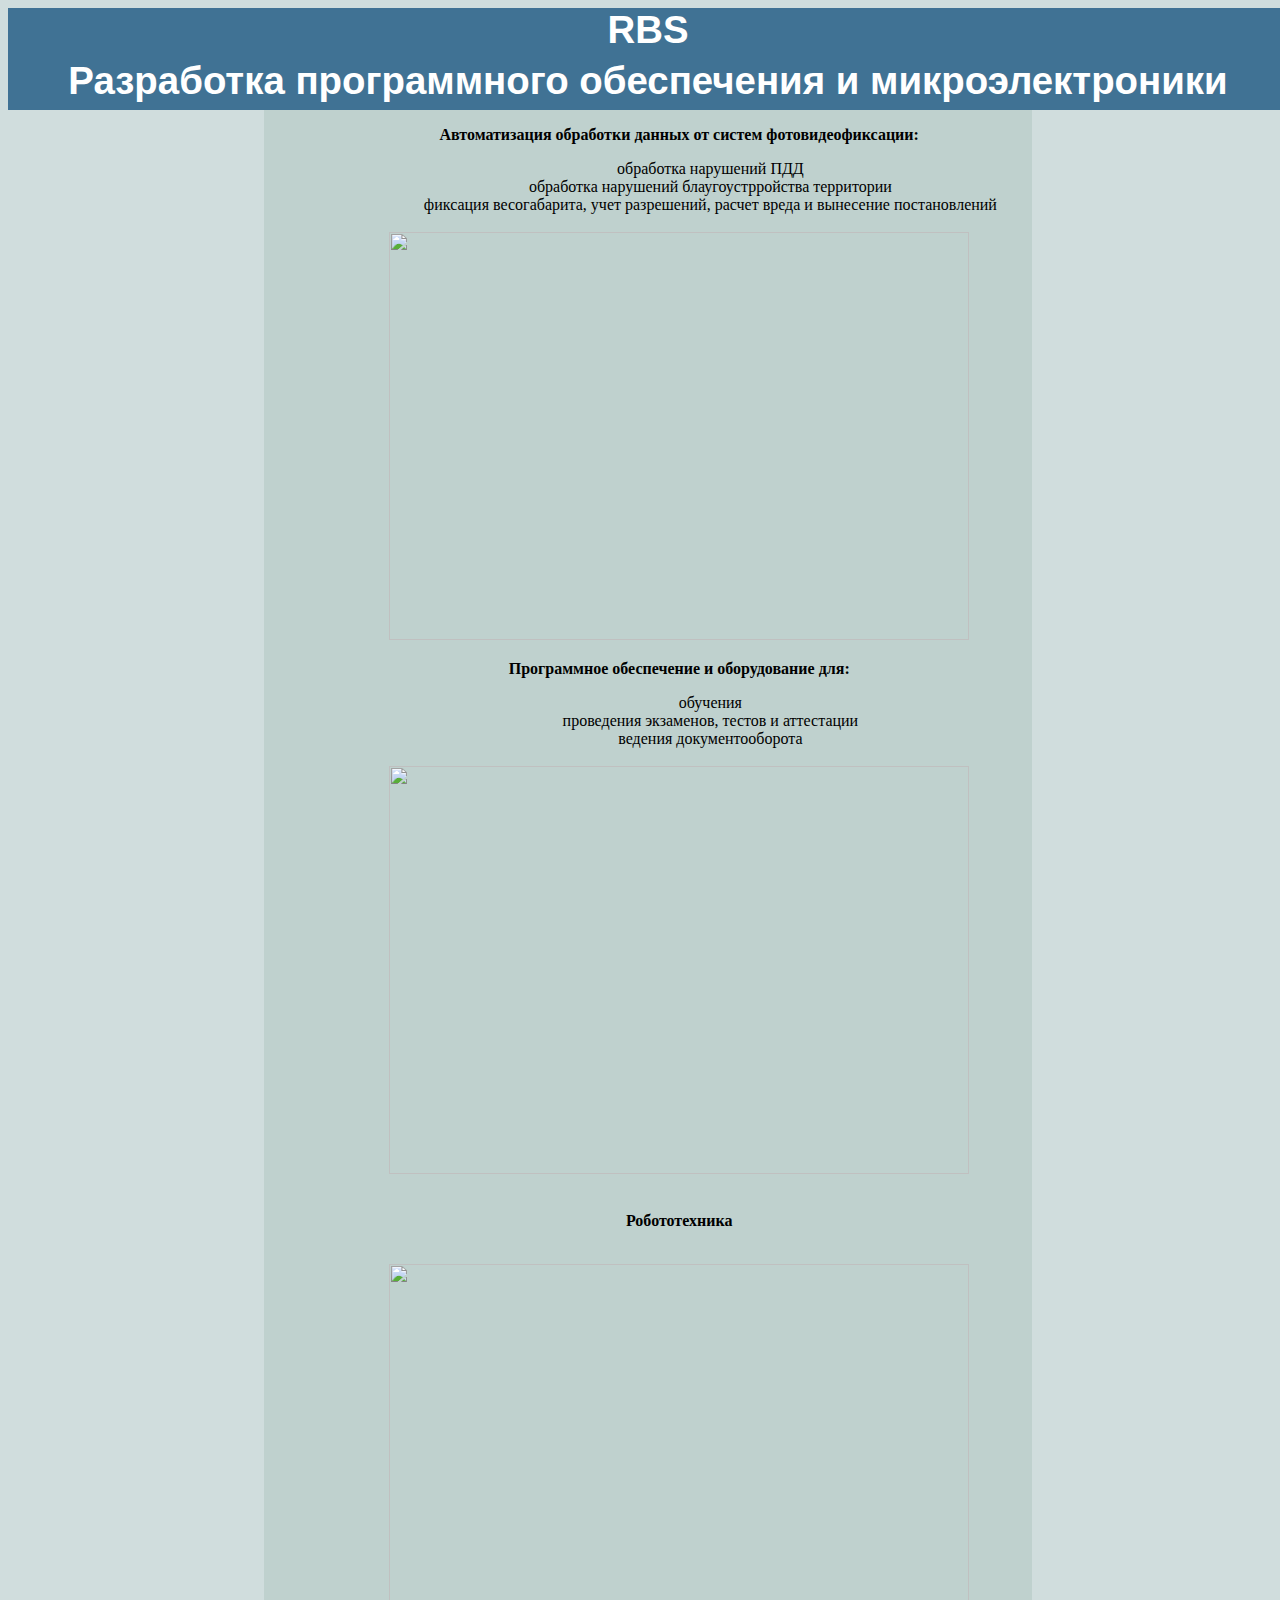
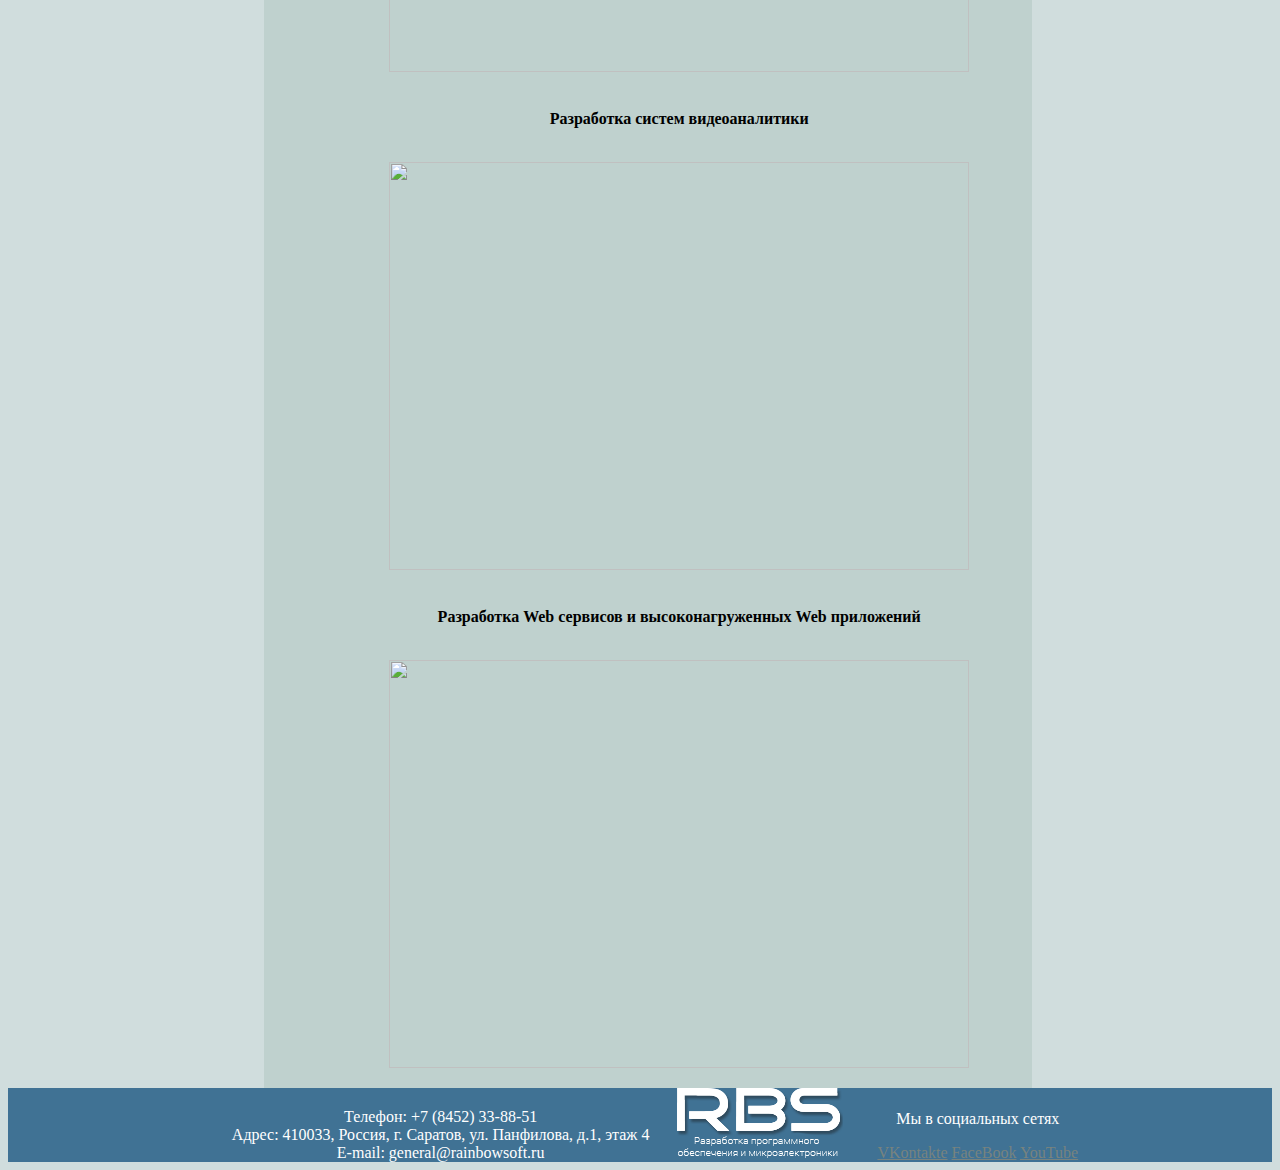
==== PracticeWorkTwo/index.html @ f4f52327 "Add files via upload" ====
<!DOCTYPE html>
<html lang="ru">
<head>
    <meta charset="UTF-8">
    <title>№2</title>
    <link rel="stylesheet" href="style.css">
</head>
<body>
    <header>
        <div class="main_header_content">
            <h1 class="main_header">RBS</h1>
        </div>
        <div class="main-header">
            <h3 class="main_header">Разработка программного обеспечения и микроэлектроники</h3>
        </div>
    </header>
    <div class="region region-header">
        <div id="block-views-newslider-block" class="item jumbotron block block-views active" >
                      <div class="content">
            <div class="view view-newslider view-id-newslider view-display-id-block view-dom-id-2237ad003be1eb02552f7493d3e97a55">
              
        
        
            <div class="view-content">
            <div  id="flexslider-1" class="flexslider optionset-default">
        <ul class="slides"><li>  
        <div class="views-field views-field-body left-col">    <div class="field-content"><div class="slide-left-col">
      </div></div>  </div></li>
      <li>  
        <div class="views-field views-field-body left-col">    <div class="field-content"><div class="slide-left-col">
      
      <div class="body"><p><strong>Автоматизация обработки данных от систем фотовидеофиксации:</strong></p><ul><li>обработка нарушений ПДД</li><li>обработка нарушений блаугоустрройства территории</li><li>фиксация весогабарита, учет разрешений, расчет вреда и вынесение постановлений</li></ul></div>
      <br>
      
      </div></div>  </div>  
        <div class="views-field views-field-field-image right-col">    <div class="field-content"><div class="slide-right-col">
      
      <img class="img-responsive" src="http://rainbowsoft.ru/files/rainbowsoft/styles/new_slider_front/public/slide2.jpg?itok=M0nMZ0MP" width="580" height="408" alt="" />
      
      </div></div>  </div></li>
      <li>  
        <div class="views-field views-field-body left-col">    <div class="field-content"><div class="slide-left-col">

      <div class="body"><p><strong>Программное обеспечение и оборудование для:</strong></p><ul><li>обучения</li><li>проведения экзаменов, тестов и аттестации</li><li>ведения документооборота</li></ul></div>
      <br>
      
      </div></div>  </div>  
        <div class="views-field views-field-field-image right-col">    <div class="field-content"><div class="slide-right-col">
      
      <img class="img-responsive" src="http://rainbowsoft.ru/files/rainbowsoft/styles/new_slider_front/public/slide3.jpg?itok=mui6_fNt" width="580" height="408" alt="" />
      
      </div></div>  </div></li>
      <li>  
        <div class="views-field views-field-body left-col">    <div class="field-content"><div class="slide-left-col">
      <div class="body"><p style="text-align: center;"><br /><strong>Робототехника</strong></p></div>
      <br>
      </div></div>  </div>  
        <div class="views-field views-field-field-image right-col">    <div class="field-content"><div class="slide-right-col">
    
      <img class="img-responsive" src="http://rainbowsoft.ru/files/rainbowsoft/styles/new_slider_front/public/slide5.jpg?itok=RT7uPhh4" width="580" height="408" alt="" />
      
      </div></div>  </div></li>
      <li>  
        <div class="views-field views-field-body left-col">    <div class="field-content"><div class="slide-left-col">
      
      <div class="body"><p style="text-align: center;"><br /><strong>Разработка систем видеоаналитики</strong></p></div>
      <br>
      
      </div></div>  </div>  
        <div class="views-field views-field-field-image right-col">    <div class="field-content"><div class="slide-right-col">
      <img class="img-responsive" src="http://rainbowsoft.ru/files/rainbowsoft/styles/new_slider_front/public/slide6.jpg?itok=TbilaOBd" width="580" height="408" alt="" />
      
      </div></div>  </div></li>
      <li>  
        <div class="views-field views-field-body left-col">    <div class="field-content"><div class="slide-left-col">
      
      <div class="body"><p style="text-align: center;"><br /><strong>Разработка Web сервисов и высоконагруженных Web приложений</strong></p></div>
      <br>
      
      </div></div>  </div>  
        <div class="views-field views-field-field-image right-col">    <div class="field-content"><div class="slide-right-col">
      <img class="img-responsive" src="http://rainbowsoft.ru/files/rainbowsoft/styles/new_slider_front/public/slide4.jpg?itok=GD6Njtx4" width="580" height="408" alt="" />
      
      </div></div>  </div></li>
      </ul></div>
        </div>
        </div>
        </div>
        </div>
        </div>

    <div class="block-footer">
        <footer class="footer row " >
           <div class="container">
           <div class="footer-contacts">
    
               <div class="col-md-5 col-sm-12">               
                         <div class="region region-footer">
                <section id="block-block-16" class="block block-block clearfix">
             
                     Телефон: +7 (8452) 33-88-51 <br>
                     Адрес: 410033, Россия, г. Саратов, ул. Панфилова, д.1, этаж 4<br>
                     E-mail: general@rainbowsoft.ru
                </section>
            </div>
               </div>
    
               <div class="col-md-2 hidden-sm hidden-xs logoblock">
                       <img class="logo" src="src/logo2019.png" style="float:left;"/>
               </div>  
    
               <div class="col-md-5 col-sm-12 soc"> 
                   <p class="white hidden-xs hidden-sm">Мы в социальных сетях</p>
                   <div class="soclinks">
                    <a href="https://vk.com/id368555249">VKontakte</a>                         
                    <a href="https://www.facebook.com/%D0%9D%D0%9F%D0%9ERainbow-Soft-1522572724641411">FaceBook</a>
                    <a href="https://www.youtube.com/channel/UCbRyLV22hpwUNhfTyOTMvFQ">YouTube</a>                                  
                   </div>                   
                </div> 
    
            </div>
            </div>
        </footer>
    </div>
</body>
</html>
---- PracticeWorkTwo/style.css ----
body {
    background-color:#d0dddd
}

h1, h2, h3 {
    font-family: Arial, Helvetica, sans-serif;
}

#header_img {
    padding: 1vw;
    margin-top: 14px;  
}

.logo {
    display: flex;
    align-items: center;
    justify-content: center;
}

.main_header {
    width: 100vw;
    height: 4vw;
    background-color: #407294;
    font-size: 3vw;
    color: #FFF;
    text-align: center;
    margin: auto;
}

.main_header:hover {
    color:aqua;
}

.main_header_content {
    width: 100vw; 
    height: 4vw;
    background-color: #407294;
}

li {
    padding-left: 1.4em;
    list-style: none;
}

.main_text{
    padding: 0.5vw;
    display: flex;
    align-items: center;
    justify-content: center;
    font-size: 1.8vw;
    color: #eb08eb;
    text-align: center;
    margin: auto;
}

a {
    color:rgb(119, 131, 127);
}

a:hover {
    color:deeppink;
}

.block-footer {
    background-color: #407294; 
    color: #fff;

    border: none;
    text-align: center;
    
}

.region-footer{
    display: inline-block;
    margin-right:20px;
}

.col-md-2 {
    display: inline-block;
}

.col-md-5 {
    margin-left:30px;
    display: inline-block;
}

.region-header{
    width: 60vw;
    background-color: #bfd1ce;
    align-content: center;
    margin-left: 20vw;
    text-align: center;
}
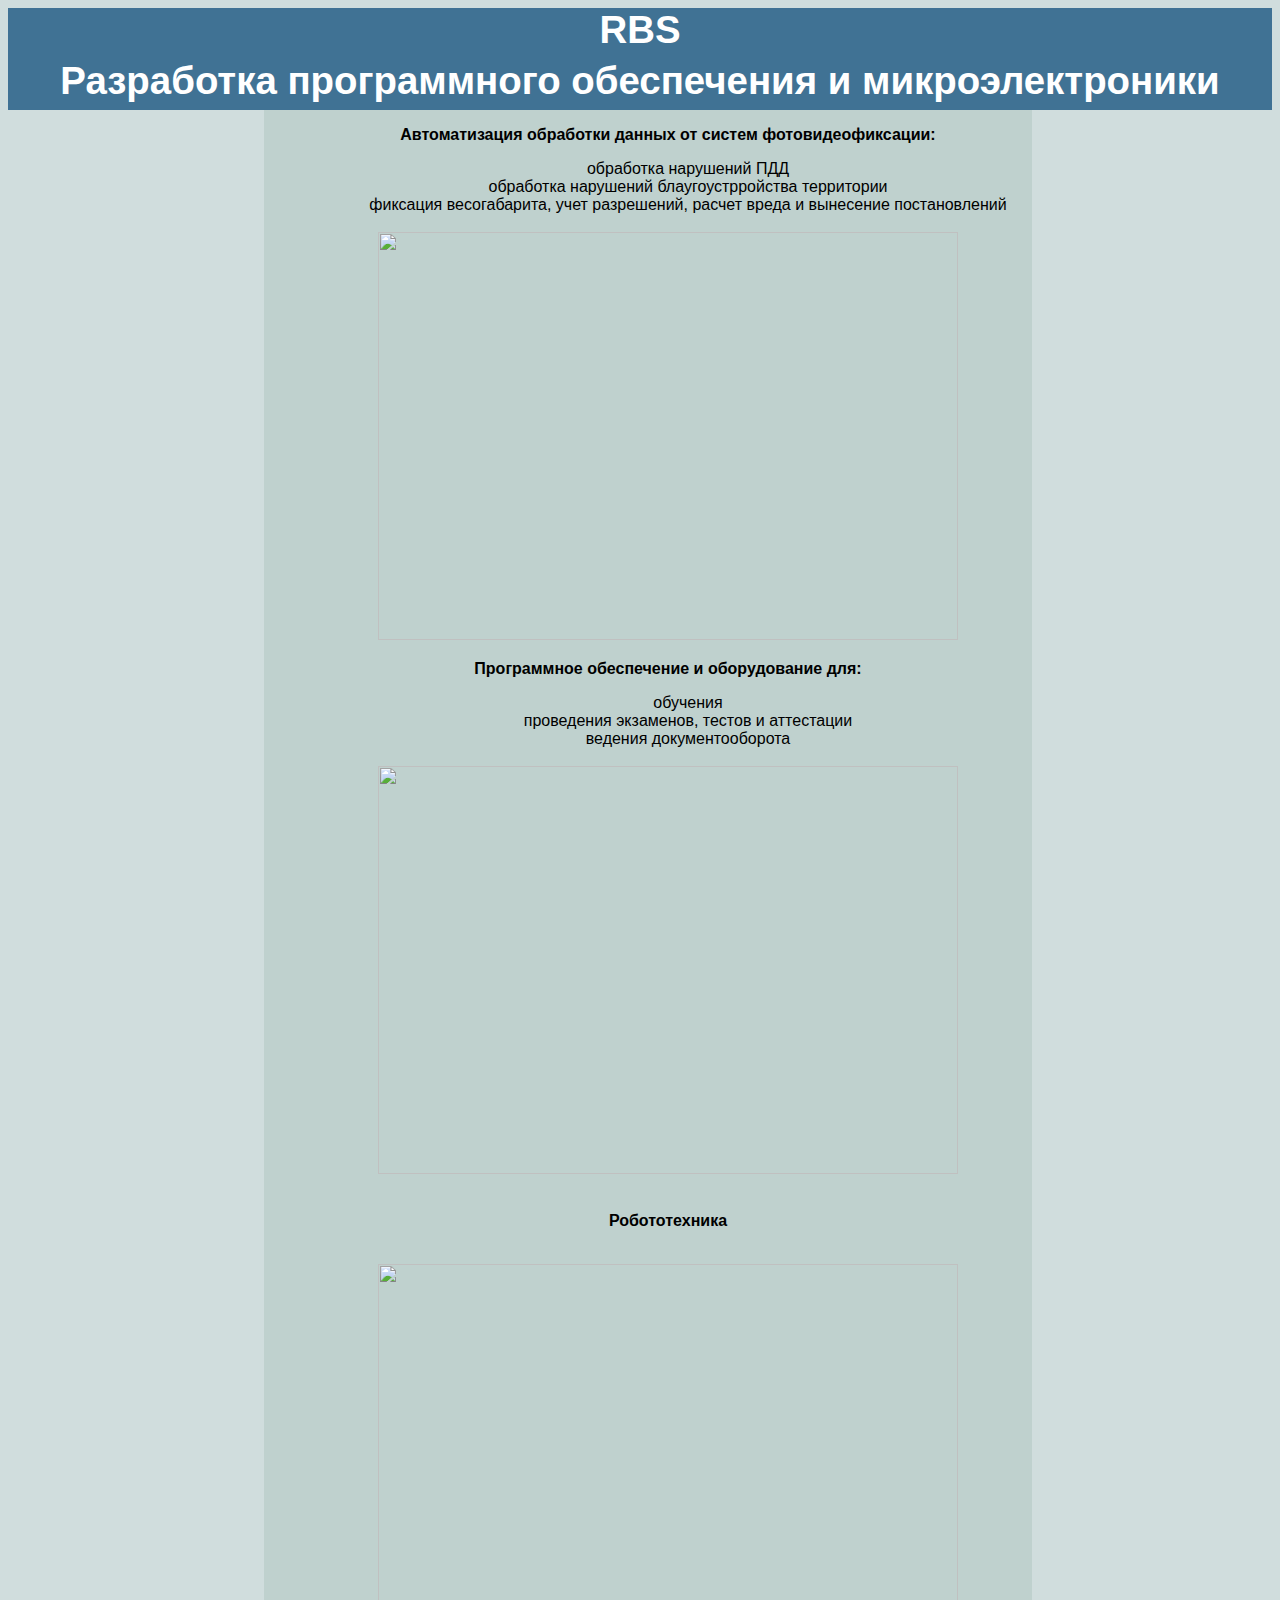
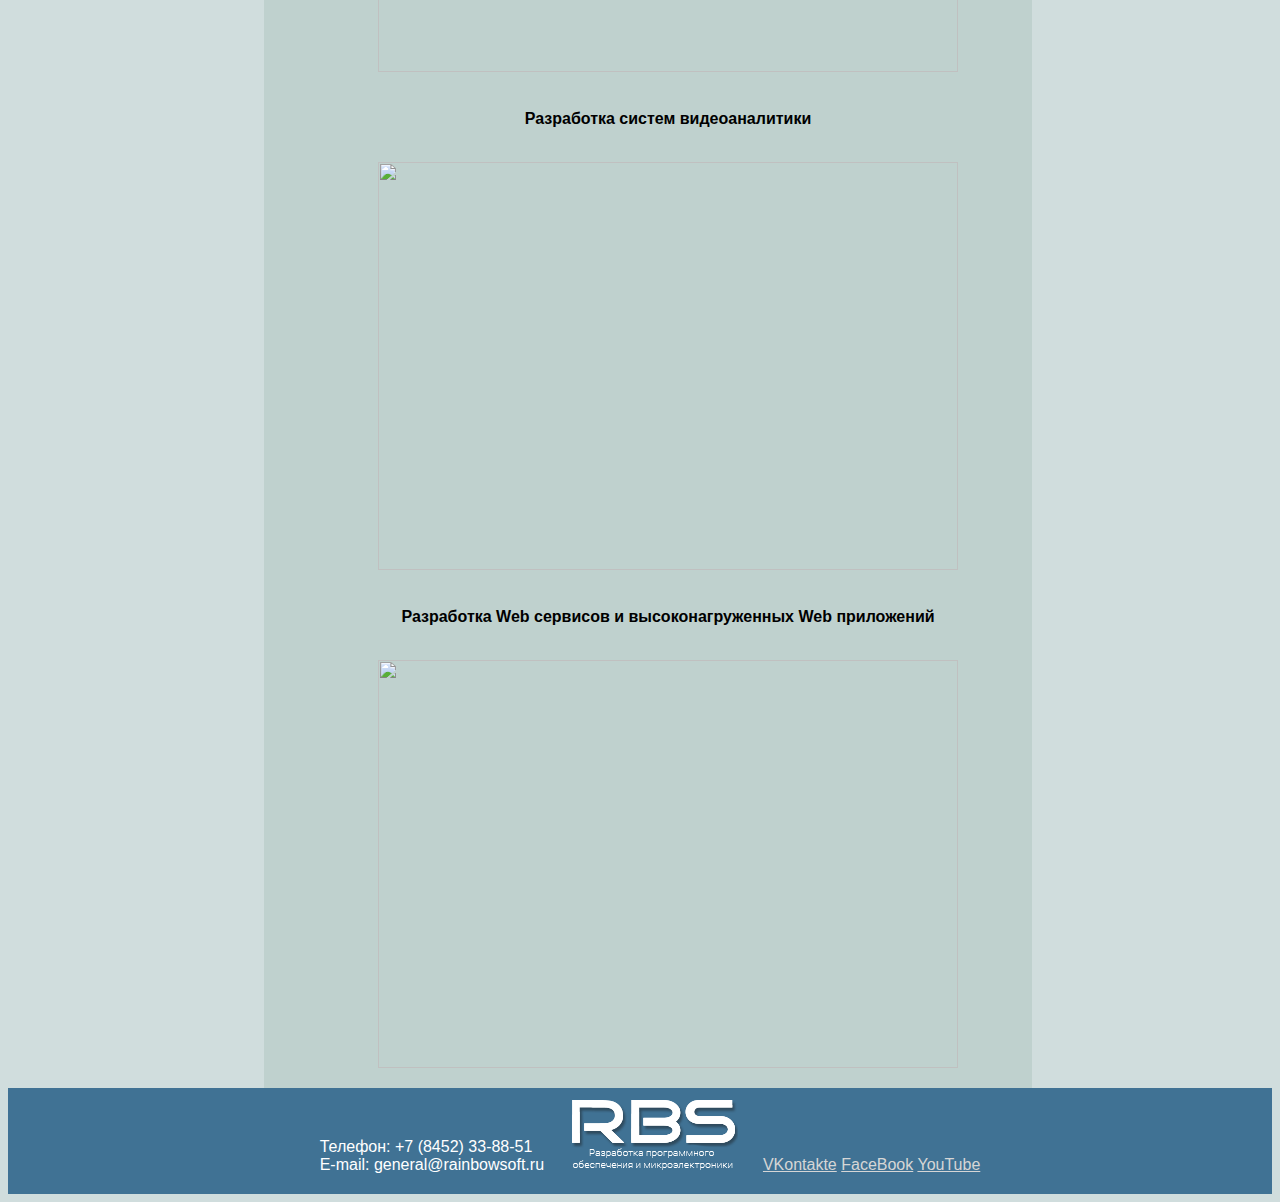
==== commit ae9f13a1: "Add files via upload" ====
--- a/PracticeWorkTwo/index.html
+++ b/PracticeWorkTwo/index.html
@@ -92,33 +92,22 @@
     <div class="block-footer">
         <footer class="footer row " >
            <div class="container">
-           <div class="footer-contacts">
-    
-               <div class="col-md-5 col-sm-12">               
-                         <div class="region region-footer">
-                <section id="block-block-16" class="block block-block clearfix">
-             
-                     Телефон: +7 (8452) 33-88-51 <br>
-                     Адрес: 410033, Россия, г. Саратов, ул. Панфилова, д.1, этаж 4<br>
-                     E-mail: general@rainbowsoft.ru
-                </section>
-            </div>
-               </div>
-    
-               <div class="col-md-2 hidden-sm hidden-xs logoblock">
-                       <img class="logo" src="src/logo2019.png" style="float:left;"/>
-               </div>  
-    
-               <div class="col-md-5 col-sm-12 soc"> 
-                   <p class="white hidden-xs hidden-sm">Мы в социальных сетях</p>
-                   <div class="soclinks">
+            <div class="footer-contacts">      
+                <div class="block-block-16">
+                    Телефон: +7 (8452) 33-88-51 <br>
+                    E-mail: general@rainbowsoft.ru
+                </div>
+              <div class="col-md-2 hidden-sm hidden-xs logoblock">
+                      <img class="logo" src="src/logo2019.png" style="float:left;"/>
+              </div>  
+              <div class="col-md-5"> 
+                  <div class="soclinks">
                     <a href="https://vk.com/id368555249">VKontakte</a>                         
                     <a href="https://www.facebook.com/%D0%9D%D0%9F%D0%9ERainbow-Soft-1522572724641411">FaceBook</a>
                     <a href="https://www.youtube.com/channel/UCbRyLV22hpwUNhfTyOTMvFQ">YouTube</a>                                  
-                   </div>                   
+                  </div>                   
                 </div> 
-    
-            </div>
+              </div>
             </div>
         </footer>
     </div>
--- a/PracticeWorkTwo/style.css
+++ b/PracticeWorkTwo/style.css
@@ -1,5 +1,9 @@
+html {
+    
+    font-family: -apple-system, BlinkMacSystemFont, 'Segoe UI', Roboto, Oxygen, Ubuntu, Cantarell, 'Open Sans', 'Helvetica Neue', sans-serif;
+}
 body {
-    background-color:#d0dddd
+    background-color:#d0dddd;
 }
 
 h1, h2, h3 {
@@ -11,14 +15,19 @@
     margin-top: 14px;  
 }
 
+.block-block-16 {
+    text-align: start;
+    padding: 20px;
+    display: inline-block;
+}
 .logo {
     display: flex;
     align-items: center;
     justify-content: center;
+    margin-top: 12px;
 }
 
 .main_header {
-    width: 100vw;
     height: 4vw;
     background-color: #407294;
     font-size: 3vw;
@@ -32,13 +41,11 @@
 }
 
 .main_header_content {
-    width: 100vw; 
     height: 4vw;
     background-color: #407294;
 }
 
 li {
-    padding-left: 1.4em;
     list-style: none;
 }
 
@@ -54,7 +61,7 @@
 }
 
 a {
-    color:rgb(119, 131, 127);
+    color: rgb(214 214 214);
 }
 
 a:hover {
@@ -82,6 +89,7 @@
 .col-md-5 {
     margin-left:30px;
     display: inline-block;
+    margin-left: 20px;
 }
 
 .region-header{
@@ -90,4 +98,4 @@
     align-content: center;
     margin-left: 20vw;
     text-align: center;
-}+}
